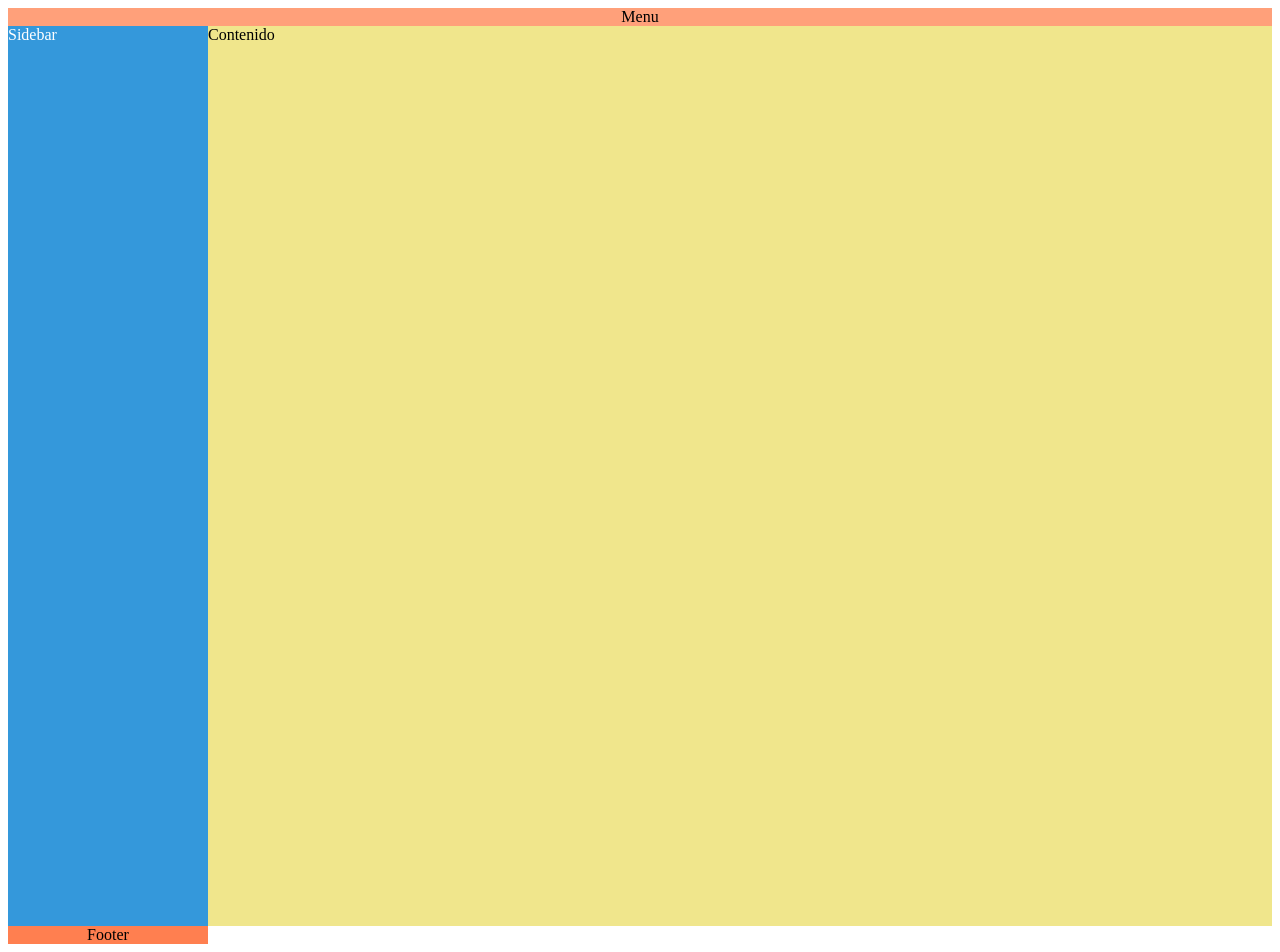
==== index.html @ d7c183e8 "230042026" ====
<!DOCTYPE html>
<html lang="en">
<head>
    <meta charset="UTF-8">
    <meta name="viewport" content="width=device-width, initial-scale=1.0">
    <title>GRID</title>
    <link rel="stylesheet" href="style.css">
</head>
<body>
  <main>
    <section class="menu">Menu</section>
    <section class="sidebar">Sidebar</section>
    <section class="contenido">Contenido</section>
    <section class="footer">Footer</section>
  </main>

</body>
</html>
---- style.css ----
:root{
    --espaciado: 5px;
    --primary-color: #3498db;
}
main{
    display: grid;
    grid-template-columns: 200px 1fr;
}

.sidebar{
    background-color: var(--primary-color);
    height: 100vh;
    color: white;
}
.contenido{
    background-color: khaki;
}
.menu{
    grid-column: 1 / 3;
    text-align: center;
    background-color: lightsalmon;
}
.footer{
    grid-column 1/3;
    text-align: center;
    background-color: coral;

}
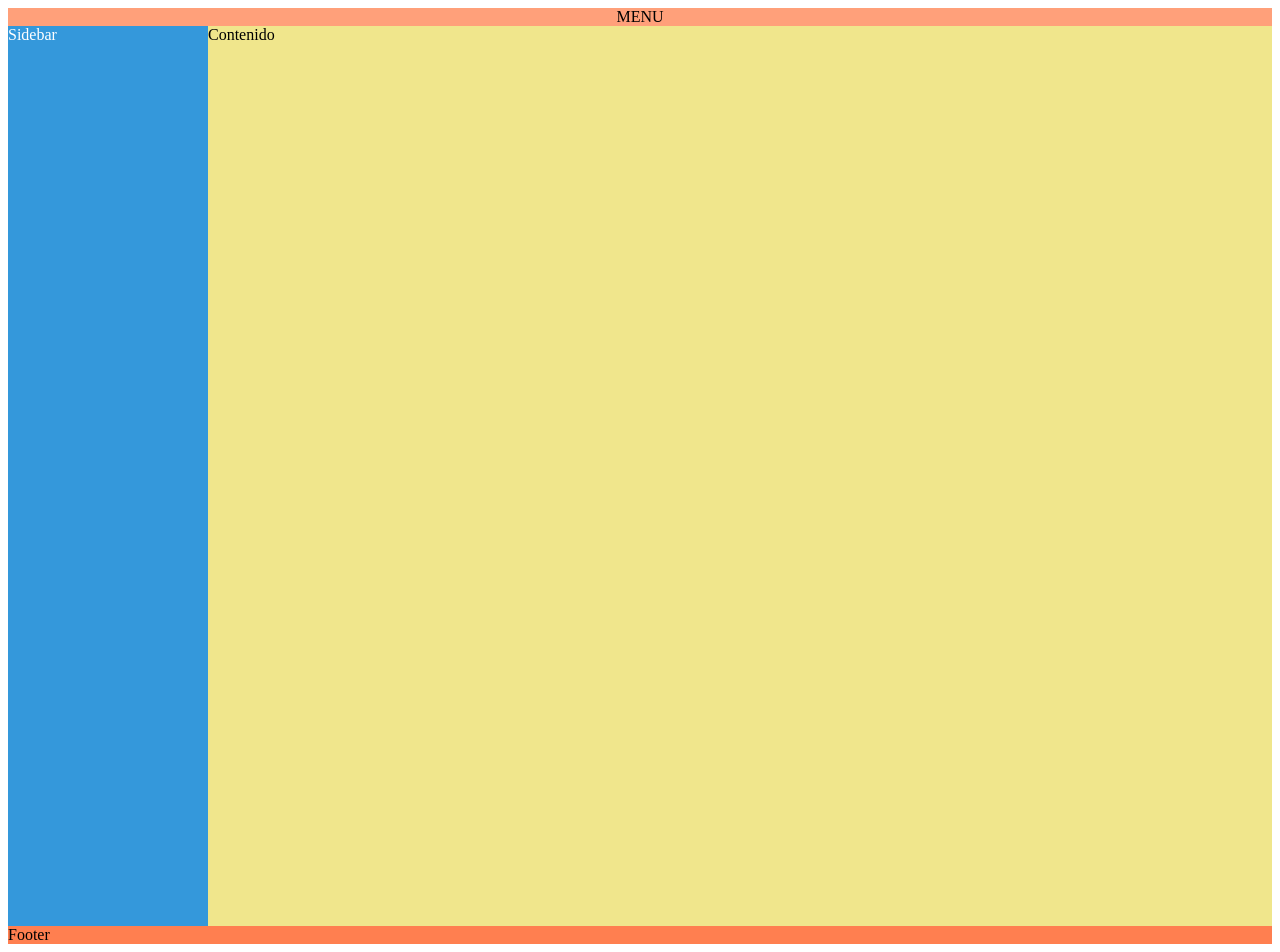
==== commit d68a190c: "07/005/2026" ====
--- a/index.html
+++ b/index.html
@@ -8,7 +8,7 @@
 </head>
 <body>
   <main>
-    <section class="menu">Menu</section>
+    <section class="menu">MENU</section>
     <section class="sidebar">Sidebar</section>
     <section class="contenido">Contenido</section>
     <section class="footer">Footer</section>
--- a/style.css
+++ b/style.css
@@ -21,8 +21,8 @@
     background-color: lightsalmon;
 }
 .footer{
-    grid-column 1/3;
-    text-align: center;
+    grid-column: 1 / 3;
+    text-align: left;
     background-color: coral;
 
 }
